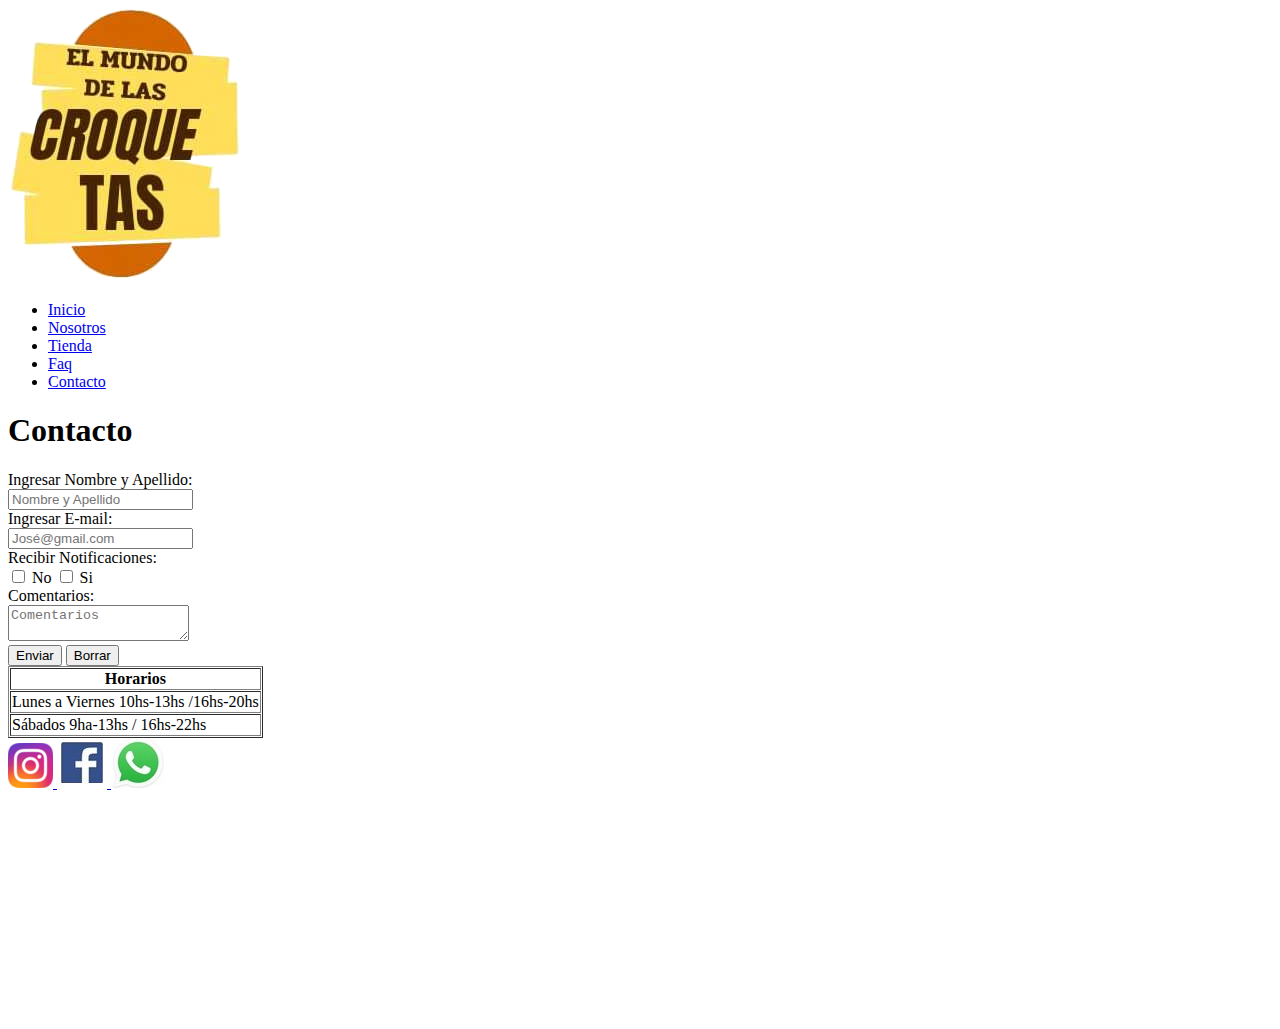
==== pages/contacto.html @ 87fd9c44 "aplicando bootstrap" ====
<!DOCTYPE html>
<html lang="es">
<html>
<head>
	<meta charset="utf-8">
	<meta name="viewport" content="width=device-width, initial-scale=1.0">
	<link rel="shortcut icon" href="../assets/img/logo2.png">
	<title>El mundo de las croquetas</title>
<!-- bootstrap css -->
	<link rel="stylesheet" href="https://cdn.jsdelivr.net/npm/bootstrap@4.6.1/dist/css/bootstrap.min.css" integrity="sha384-zCbKRCUGaJDkqS1kPbPd7TveP5iyJE0EjAuZQTgFLD2ylzuqKfdKlfG/eSrtxUkn" crossorigin="anonymous">
	<!-- google fonts -->
	<link href="https://fonts.googleapis.com/css2?family=Zen+Kaku+Gothic+Antique:wght@700&display=swap" rel="stylesheet">
	<!-- estilo css -->
	<link rel="stylesheet" href="css/estilo.css">
</head>
<body>
	<div class="gridContainerPadreContacto">
		<!-- encabezado del sitio -->
		<header>
			<!-- logo -->
			<div>
				<a href="../index.html"><img src="../assets/img/logo2.png" alt="logo" class="logo"></a>
			</div>
			<!-- nav -->
		<div>
			<nav class="barraNav">
				<ul>
					<li class="li"><a href="../index.html">Inicio</a></li>
					<li class="li"><a href="nosotros.html">Nosotros</a></li>
					<li class="li"><a href="tienda.html">Tienda</a></li>
					<li class="li"><a href="faq.html">Faq</a></li>
					<li class="li"><a href="#" class="navegacion__menu--activo">Contacto</a></li>
				</ul>
			</nav>
		</div>
		</header>
		<!-- fin encabezado sitio -->
		<!-- inicio contenido -->
		<main class="contenido">
			<!-- título -->
			<section>
				<h1 class="titulo">Contacto</h1>
			</section>
		<!-- formulario de contacto -->
			<section class="form">
				<article>
					<form class="formulario">
						<label for="text" class="label">Ingresar Nombre y Apellido:<br>
						<input type="text" placeholder="Nombre y Apellido" name="text" class="formulario__text">
						</label><br>
						<label for="email">Ingresar E-mail:<br>
						<input type="email" placeholder="José@gmail.com" name="email" class="formulario__email">
						</label><br>
						<label for="checkbox">Recibir Notificaciones:<br>
						<input type="checkbox" name="checkbox" class="formulario__checkbox__no"> No
						<input type="checkbox" name="checkbox" class="formulario__checkbox__si"> Si
						</label><br>
						<label for="textarea"> Comentarios:<br>
						<textarea placeholder="Comentarios" name="textarea" class="formulario__textarea"></textarea>
						</label><br>
						<input type="submit" value="Enviar" class="formulario__submit">
						<input type="reset" value="Borrar" class="formulario__reset">
					</form>
				</article>
			</section>
		</main>
		<!-- cierre contenido -->
		<!-- inicio footer -->
		<footer>
		<!-- horarios -->
			<div>
				<table border="1" cellpadding="1" cellspacing="1" class="footer__table">
				<tr>
					<th><b>Horarios</b></th>
				</tr>
				<tr>
					<td>Lunes a Viernes 10hs-13hs /16hs-20hs</td>
				</tr>
				<tr>
					<td>Sábados 9ha-13hs / 16hs-22hs</td>
				</tr>
				</table>
			</div>
			<!-- Redes Sociales -->
			<div class="footer__logos">
				<!-- logos Redes Sociales -->
				<a href="https://www.instagram.com/?hl=es" target="_blank">
					<img src="../assets/img/instagramlogo.png" alt="logo instagram">
				</a>
				<a href="https://www.facebook.com/" target="_blank">
					<img src="../assets/img/facebooklogo.png" alt="logo facebook">
				</a>
				<a href="https://www.whatsapp.com/?lang=es" target="_blank">
					<img src="../assets/img/whatsapplogo.png" alt="logo instagram">
				</a>
			</div>
			<!-- Ubicaión -->
			<div class="footer__maps">
				<iframe src="https://www.google.com/maps/embed?pb=!1m18!1m12!1m3!1d819.4480178120837!2d-58.40076237074391!3d-34.76083029700609!2m3!1f0!2f0!3f0!3m2!1i1024!2i768!4f13.1!3m3!1m2!1s0x95bcd29361be6eab%3A0x745270e8ebcbb5c1!2sLaprida%20240%2C%20B1832HOF%20Lomas%20de%20Zamora%2C%20Provincia%20de%20Buenos%20Aires!5e0!3m2!1ses-419!2sar!4v1635271175573!5m2!1ses-419!2sar" width="300" height="225" style="border:0;" allowfullscreen="" loading="lazy"></iframe>
			</div>
		</footer>
		<!-- cierre footer -->
	</div>
	<!-- bootstrap js -->
	<script src="https://cdn.jsdelivr.net/npm/jquery@3.5.1/dist/jquery.slim.min.js" integrity="sha384-DfXdz2htPH0lsSSs5nCTpuj/zy4C+OGpamoFVy38MVBnE+IbbVYUew+OrCXaRkfj" crossorigin="anonymous"></script>
	<script src="https://cdn.jsdelivr.net/npm/bootstrap@4.6.1/dist/js/bootstrap.bundle.min.js" integrity="sha384-fQybjgWLrvvRgtW6bFlB7jaZrFsaBXjsOMm/tB9LTS58ONXgqbR9W8oWht/amnpF" crossorigin="anonymous"></script>
</body>
</html>
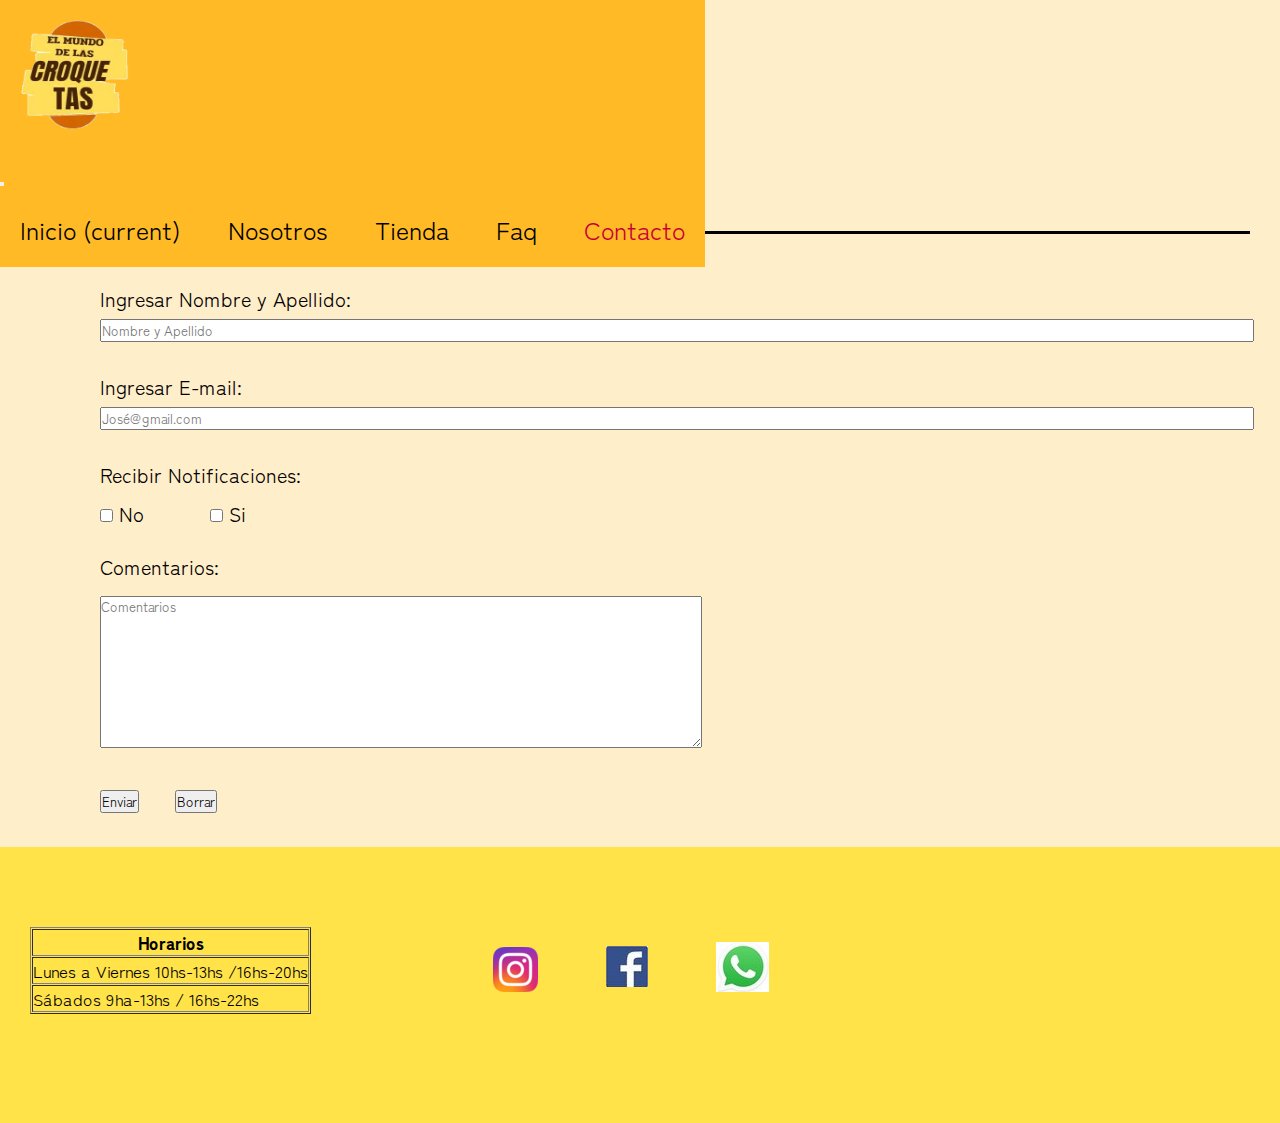
==== commit e536a329: "aplique bootstrap a todo el sitio web" ====
--- a/pages/contacto.html
+++ b/pages/contacto.html
@@ -11,79 +11,100 @@
 	<!-- google fonts -->
 	<link href="https://fonts.googleapis.com/css2?family=Zen+Kaku+Gothic+Antique:wght@700&display=swap" rel="stylesheet">
 	<!-- estilo css -->
-	<link rel="stylesheet" href="css/estilo.css">
+	<link rel="stylesheet" href="../css/estilo.css">
 </head>
 <body>
-	<div class="gridContainerPadreContacto">
-		<!-- encabezado del sitio -->
-		<header>
+	<!-- encabezado del sitio -->
+	<header class="container-fluid">
+		<div class="row header">
 			<!-- logo -->
-			<div>
+			<div class="col-lg-6 col-xs-6">
 				<a href="../index.html"><img src="../assets/img/logo2.png" alt="logo" class="logo"></a>
 			</div>
 			<!-- nav -->
-		<div>
-			<nav class="barraNav">
-				<ul>
-					<li class="li"><a href="../index.html">Inicio</a></li>
-					<li class="li"><a href="nosotros.html">Nosotros</a></li>
-					<li class="li"><a href="tienda.html">Tienda</a></li>
-					<li class="li"><a href="faq.html">Faq</a></li>
-					<li class="li"><a href="#" class="navegacion__menu--activo">Contacto</a></li>
-				</ul>
-			</nav>
+			<div class="col-lg-6 col-xs-6">
+				<nav class="navbar barraNav navbar-expand-lg navbar-light">
+				  <button class="navbar-toggler" type="button" data-toggle="collapse" data-target="#navbarNavDropdown" aria-controls="navbarNavDropdown" aria-expanded="false" aria-label="Toggle navigation">
+				    <span class="navbar-toggler-icon"></span>
+				  </button>
+				  <div class="collapse navbar-collapse" id="navbarNavDropdown">
+				    <ul class="navbar-nav">
+				      <li class="nav-item  li">
+				        <a class="nav-link" href="../index.html">Inicio <span class="sr-only">(current)</span></a>
+				      </li>
+				      <li class="nav-item li">
+				        <a class="nav-link" href="nosotros.html">Nosotros</a>
+				      </li>
+				      <li class="nav-item li">
+				        <a class="nav-link" href="tienda.html">Tienda</a>
+				      </li>
+				      <li class="nav-item li">
+				        <a class="nav-link" href="faq.html">Faq</a>
+				      </li>
+				       <li class="nav-item li">
+				        <a class="nav-link navegacion__menu--activo" href="#">Contacto</a>
+				      </li>
+				    </ul>
+				  </div>
+				</nav>
+			</div>
 		</div>
-		</header>
-		<!-- fin encabezado sitio -->
-		<!-- inicio contenido -->
-		<main class="contenido">
+	</header>
+	<!-- fin encabezado sitio -->
+	<!-- inicio contenido -->
+	<main class="container-fluid contenido">
+		<div class="row">
 			<!-- título -->
-			<section>
+			<div class="col-lg-12 col-xs-12">
 				<h1 class="titulo">Contacto</h1>
-			</section>
-		<!-- formulario de contacto -->
-			<section class="form">
-				<article>
-					<form class="formulario">
-						<label for="text" class="label">Ingresar Nombre y Apellido:<br>
-						<input type="text" placeholder="Nombre y Apellido" name="text" class="formulario__text">
-						</label><br>
-						<label for="email">Ingresar E-mail:<br>
-						<input type="email" placeholder="José@gmail.com" name="email" class="formulario__email">
-						</label><br>
-						<label for="checkbox">Recibir Notificaciones:<br>
-						<input type="checkbox" name="checkbox" class="formulario__checkbox__no"> No
-						<input type="checkbox" name="checkbox" class="formulario__checkbox__si"> Si
-						</label><br>
-						<label for="textarea"> Comentarios:<br>
-						<textarea placeholder="Comentarios" name="textarea" class="formulario__textarea"></textarea>
-						</label><br>
-						<input type="submit" value="Enviar" class="formulario__submit">
-						<input type="reset" value="Borrar" class="formulario__reset">
-					</form>
-				</article>
-			</section>
-		</main>
-		<!-- cierre contenido -->
-		<!-- inicio footer -->
-		<footer>
-		<!-- horarios -->
-			<div>
-				<table border="1" cellpadding="1" cellspacing="1" class="footer__table">
-				<tr>
-					<th><b>Horarios</b></th>
-				</tr>
-				<tr>
-					<td>Lunes a Viernes 10hs-13hs /16hs-20hs</td>
-				</tr>
-				<tr>
-					<td>Sábados 9ha-13hs / 16hs-22hs</td>
-				</tr>
+			</div>
+		</div>
+		<div class="row">
+			<!-- formulario de contacto -->
+			<div class="col-lg-12 col-xs-12">
+				<section class="form">
+						<form class="formulario">
+							<label for="text" class="label">Ingresar Nombre y Apellido:<br>
+							<input type="text" placeholder="Nombre y Apellido" name="text" class="formulario__text">
+							</label><br>
+							<label for="email">Ingresar E-mail:<br>
+							<input type="email" placeholder="José@gmail.com" name="email" class="formulario__email">
+							</label><br>
+							<label for="checkbox">Recibir Notificaciones:<br>
+							<input type="checkbox" name="checkbox" class="formulario__checkbox__no"> No
+							<input type="checkbox" name="checkbox" class="formulario__checkbox__si"> Si
+							</label><br>
+							<label for="textarea"> Comentarios:<br>
+							<textarea placeholder="Comentarios" name="textarea" class="formulario__textarea"></textarea>
+							</label><br>
+							<input type="submit" value="Enviar" class="formulario__submit">
+							<input type="reset" value="Borrar" class="formulario__reset">
+						</form>
+				</section>
+			</div>
+		</div>
+	</main>
+	<!-- cierre contenido -->
+	<!-- inicio footer -->
+	<div class="container-fluid">
+		<footer class="row">
+			<!-- Horarios -->
+			<div class="col-lg-5.3 col-xs-12">
+			    <table border="1" cellpadding="1" cellspacing="1" class="footer__table tabla">
+					<tr>
+						<th><b>Horarios</b></th>
+					</tr>
+					<tr>
+						<td>Lunes a Viernes 10hs-13hs /16hs-20hs</td>
+					</tr>
+					<tr>
+						<td>Sábados 9ha-13hs / 16hs-22hs</td>
+					</tr>
 				</table>
 			</div>
 			<!-- Redes Sociales -->
-			<div class="footer__logos">
-				<!-- logos Redes Sociales -->
+			<div class="col-lg-4.2 col-xs-12 footer__logos">
+			    <!-- logos Redes Sociales -->
 				<a href="https://www.instagram.com/?hl=es" target="_blank">
 					<img src="../assets/img/instagramlogo.png" alt="logo instagram">
 				</a>
@@ -95,12 +116,12 @@
 				</a>
 			</div>
 			<!-- Ubicaión -->
-			<div class="footer__maps">
-				<iframe src="https://www.google.com/maps/embed?pb=!1m18!1m12!1m3!1d819.4480178120837!2d-58.40076237074391!3d-34.76083029700609!2m3!1f0!2f0!3f0!3m2!1i1024!2i768!4f13.1!3m3!1m2!1s0x95bcd29361be6eab%3A0x745270e8ebcbb5c1!2sLaprida%20240%2C%20B1832HOF%20Lomas%20de%20Zamora%2C%20Provincia%20de%20Buenos%20Aires!5e0!3m2!1ses-419!2sar!4v1635271175573!5m2!1ses-419!2sar" width="300" height="225" style="border:0;" allowfullscreen="" loading="lazy"></iframe>
-			</div>
+			<div class="col-lg-2.5 col-xs-12 footer__maps">
+			    <iframe src="https://www.google.com/maps/embed?pb=!1m18!1m12!1m3!1d819.4480178120837!2d-58.40076237074391!3d-34.76083029700609!2m3!1f0!2f0!3f0!3m2!1i1024!2i768!4f13.1!3m3!1m2!1s0x95bcd29361be6eab%3A0x745270e8ebcbb5c1!2sLaprida%20240%2C%20B1832HOF%20Lomas%20de%20Zamora%2C%20Provincia%20de%20Buenos%20Aires!5e0!3m2!1ses-419!2sar!4v1635271175573!5m2!1ses-419!2sar" width="300" height="225"style="border:0;" allowfullscreen="" loading="lazy"></iframe>
+		    </div>
 		</footer>
-		<!-- cierre footer -->
-	</div>
+    </div>
+	<!-- cierre footer -->
 	<!-- bootstrap js -->
 	<script src="https://cdn.jsdelivr.net/npm/jquery@3.5.1/dist/jquery.slim.min.js" integrity="sha384-DfXdz2htPH0lsSSs5nCTpuj/zy4C+OGpamoFVy38MVBnE+IbbVYUew+OrCXaRkfj" crossorigin="anonymous"></script>
 	<script src="https://cdn.jsdelivr.net/npm/bootstrap@4.6.1/dist/js/bootstrap.bundle.min.js" integrity="sha384-fQybjgWLrvvRgtW6bFlB7jaZrFsaBXjsOMm/tB9LTS58ONXgqbR9W8oWht/amnpF" crossorigin="anonymous"></script>
--- a/css/estilo.css
+++ b/css/estilo.css
@@ -0,0 +1,556 @@
+* {
+	margin: 0;
+	padding: 0;
+	font-family: 'Zen Kaku Gothic Antique', sans-serif;
+}
+
+body {
+	padding: 0;
+	margin: 0;
+	width: 100%;
+}
+
+header {
+	position: fixed;
+	z-index: 2;
+	top: 0;
+	padding: 0;
+}
+
+
+.header {
+	background-color: #ffba26;
+}
+
+.logo {
+	width: 110px; 
+	height: 110px;
+	margin: 20px;
+
+}
+
+.logoIndex {
+	width: 110px; 
+	height: 110px;
+	margin-top: 20px;
+	margin-left: 5px;
+}
+
+.barraNav {
+	font-size: 25px;
+	color: #000000;
+	top: 15px;
+	list-style: none;
+}
+
+.barraNavIndex {
+	font-size: 25px;
+	color: #000000;
+	position: relative;
+	text-align: right;
+	top: 29px;
+	list-style: none;
+}
+
+.li {
+	display: inline-block;
+	padding: 20px;
+}
+
+.li a {
+	color: #000000 !important;
+} 
+
+.li a:hover {
+	color: #C70039 !important;
+}
+
+li .navegacion__menu--activo {
+	color: #C70039 !important;
+}
+
+.contenido {
+	background-color: #ffeeca;
+	margin-bottom: 0px; 
+	padding-top: 20px;
+}
+
+a {
+	text-decoration: none;
+}
+
+p {
+	margin-top: 0;
+	margin-bottom: 1rem;
+}
+
+img {
+	margin: 30px;
+}
+
+footer {
+	background-color: #FFE349;
+	display: flex;
+	flex-direction: row;
+	justify-content: space-between;
+}
+
+.footer__table {
+	margin-left: 30px;
+	margin-top: 80px;
+	font-size: 17px;
+}
+
+.footer__logos {
+	margin-top: 65px;
+}
+
+.footer__maps {
+	margin-top: 30px;
+	margin-right: 30px;
+	margin-bottom: 16px;
+}
+
+
+.tabla {
+	border-collapse: separate;
+}
+
+/*index.html*/
+.informacion__img {
+	margin-left: 50px;
+}
+
+.informacion__texto {
+	font-size: 30px;
+	text-align: center;
+	width: 1120px;
+	margin-left: 10px;
+}    
+
+.informacion__img2 {
+	margin-left: 196px;
+	margin-bottom: 7px;
+}
+
+.informacion__texto2 {
+	font-size: 30px;
+	width: 640px;
+	margin-right: 22px;
+}
+
+.caja {
+	display: flex;
+	flex-direction: column;
+	justify-content: space-around;
+	align-items: center;
+	margin-top: 142px;
+}
+
+.segundaCaja {
+	display: flex;
+	flex-direction: row;
+	justify-content: space-around;
+	align-items: center;
+	padding: 5%;
+}
+
+/*contacto.html*/
+.titulo{
+	margin-left: 98px;
+	margin-top: 131px;
+	margin-bottom: 50px;
+	font-size: 55px;
+	border-bottom-style: solid;
+	width: 90%;
+}
+
+.form {
+	font-size: 20px;
+}
+
+.formulario {
+	margin-left: 100px;
+}
+
+.formulario__text{
+	width: 1150px;
+	margin-bottom:30px;
+}
+
+.formulario__email {
+	width: 1150px;
+	margin-bottom:30px;
+}
+
+.formulario__checkbox__si {
+	margin-left: 60px;
+	margin-bottom: 30px;
+}
+
+.formulario__checkbox__no {
+	margin-top: 20px;
+	margin-bottom: 30px;
+}
+
+.formulario__textarea {
+	margin-top: 15px;
+	margin-bottom: 30px;
+	width: 600px;
+	height: 150px;
+}
+
+.formulario__reset {
+	margin-left: 30px;
+}
+
+.formulario__submit {
+	margin-bottom: 34px;
+}
+
+/*nosotros.html*/
+
+.título__nosotros {
+	font-size: 55px;
+	text-align: center;
+	border-bottom-style: solid;
+	width: 90%;
+	margin-top: 159px;
+	margin-bottom: 0;
+	margin-left: 98px;
+}
+
+.nosotros__img {
+	margin-top: 20px;
+}
+
+.nosotros__text {
+	font-size: 32px;
+	text-align: center;
+	margin-left: -30px;
+	margin-top: 65px;
+	margin-bottom: 52px;
+	width: 1200px;
+}
+
+.caja__nosotros {
+	display:flex;
+	flex-direction: row;
+	justify-content: center;
+	flex-wrap: wrap;
+}
+
+/*tienda.html*/
+
+.titulo__nuestrosProductos {
+	font-size: 55px;
+	text-align: center;
+	border-bottom-style: solid;
+	width: 90%;
+	margin: auto; 
+	margin-top: 159px;
+}
+
+.tienda__titulo {
+	font-size: 37px;
+	margin-top: 50px;
+	margin-left: 120px;
+}
+
+.tienda__titulo2 {
+	font-size: 37px;
+	margin-top: 50px;
+}
+
+.tienda__lista {
+	font-size: 25px;
+	margin-left: 150px;
+}
+
+.tienda__lista2 {
+	font-size: 25px;
+	margin-left: 50px;
+}
+
+.proximamente {
+	font-size: 35px;
+	padding-top: 120px;
+	padding-bottom: -120px;
+}
+
+.caja__tradicional {
+	display: flex;
+	flex-direction: row;
+	justify-content: center;
+}
+
+.caja__gourmet {
+	display: flex;
+	flex-direction: row;
+	justify-content: center;
+}
+
+.caja__vegetariana {
+	display: flex;
+	flex-direction: row;
+	justify-content: center;
+}
+
+.margin {
+	margin-top: 100px;
+	margin-bottom: 100px;
+}
+
+.paddingTop {
+	margin-top: 150px;
+}
+
+.caja__tienda {
+	margin-left: 420px;
+	margin-bottom: 47px;
+	display: flex;
+	flex-direction: row;
+	justify-content: flex-start;
+	margin-top: 52px;
+}
+
+/*faq.html*/
+
+.titulo__preguntas {
+	font-size: 55px;
+	border-bottom-style: solid;
+	width: 90%;
+	margin-top: 136px;
+}
+
+.faq__checkbox {
+	display: none;
+}
+
+.asterisco {
+	margin-bottom: -80px;
+	margin-left: 90px;
+	margin-top: 34px;
+	font-size: 40px;
+	line-height: 45px;
+}
+
+.faq__pregunta {
+	font-size: 30px;
+	display: block;
+	margin-left: 110px;
+	padding-top: 31px;
+}
+
+.faq__respuesta {
+	font-size: 20px;
+	margin-left: 110px;
+	padding-bottom: 20px;
+}
+
+.texto--width {
+	width: 950px;
+}
+
+@media only screen and (max-width: 768px) {
+	.barraNav {
+		width: 90%;
+		top: -100px;
+		padding-left: 250px;
+	}
+
+	.footer__table {
+		margin-left: 65px;
+	}
+
+	.footer__logos {
+		padding-left: 40px;
+	}
+
+	.footer__maps {
+		padding-left: 55px;
+	}
+
+	/*vista nosotros*/
+
+	.título__nosotros {
+		width: 80%;
+		font-size: 55px;
+		margin-left: 40px;
+		top: 21px;
+	}
+
+	.caja__nosotros {
+		top: 19px;
+	}
+
+	.nosotros__img {
+		width: 85%;
+		margin-bottom: -50px;
+	}
+
+	.nosotros__text {
+		width: 80%;
+		margin-left: 3px;
+		font-size: 24px;
+	}
+
+	/*vista index*/
+
+	.informacion__img {
+		width: 80%
+	}
+
+	.informacion__texto {
+		font-size: 30px;
+		width: 80%;
+		margin-left: -7px;
+	}    
+
+	.informacion__img2 {
+		width: 65%;
+		margin-left: 20px;
+	}
+
+	.informacion__texto2 {
+		font-size: 30px;
+		width: 80%;
+		margin-top: 50px;
+	}
+
+	.caja {
+		margin-top: 189px;
+	}
+
+	.segundaCaja {
+		display: flex;
+		flex-direction: column;
+		justify-content: space-around;
+		align-items: center;
+	}
+
+	/*vista tienda*/
+
+	.titulo__nuestrosProductos {
+		width: 80%;
+		font-size: 50px;
+		margin-left: 40px;
+		margin-top:  183px;
+	}
+
+	.caja__tradicional {
+		display: flex;
+		flex-direction: column;
+		justify-content: center;
+		margin-top: -130px;
+	}
+
+	.caja__vegetariana {
+		display: flex;
+		flex-direction: column;
+		justify-content: center;
+		margin-top: -130px;
+	}
+
+	.caja__gourmet {
+		display: flex;
+		flex-direction: column-reverse;
+		justify-content: center;
+		margin-top: -130px;
+	}
+
+	.tienda__titulo {
+		margin-left: 60px;
+	}
+
+	.tienda__lista {
+		margin-left: 86px; 
+	}
+
+	.tienda__titulo2 {
+		margin-left: 60px;
+	}
+
+	.tienda__lista2 {
+		margin-left: 86px; 
+	}
+
+	.margin {
+		margin-top: 30px;
+		margin-bottom: 40px;
+	}
+
+	.margin--bottom {
+		margin-bottom: -30px;
+	}
+	.caja__tienda {
+		margin-left: 10px;
+		margin-top: 15px;
+		display: flex;
+		flex-direction: column;
+		justify-content: center;
+
+	}
+
+	.proximamente {
+		margin-left: 28px;
+	}
+
+	.tamaño {
+		width: 60%;
+		height: 60%;
+		margin-left: 70px;
+	}
+
+
+	/*vista faq*/
+
+	.titulo__preguntas {
+		font-size: 52px;
+		width: 78%;
+		text-align: center;
+		margin-left: 34px;
+		margin-top: 188px;
+	}
+
+	.asterisco {
+		margin-left: 12px;
+		margin-bottom: -80px;
+	}
+
+	.faq__pregunta {
+		margin-left: 33px;
+	}
+
+	.faq__respuesta {
+		margin-left: 17px;
+	}
+
+	.texto--width {
+		width: 368px;
+	}
+
+	/*vista contacto*/
+
+	.titulo {
+		width: 57%;
+		margin-left: 90px;
+		margin-top: 183px;
+	}
+	.formulario {
+		margin-left: 30px;
+	}
+
+	.formulario__text {
+		width: 329px;
+	}
+
+	.formulario__email {
+		width: 329px;
+	}
+
+	.formulario__textarea {
+		width: 333px;
+	}
+	
+}
